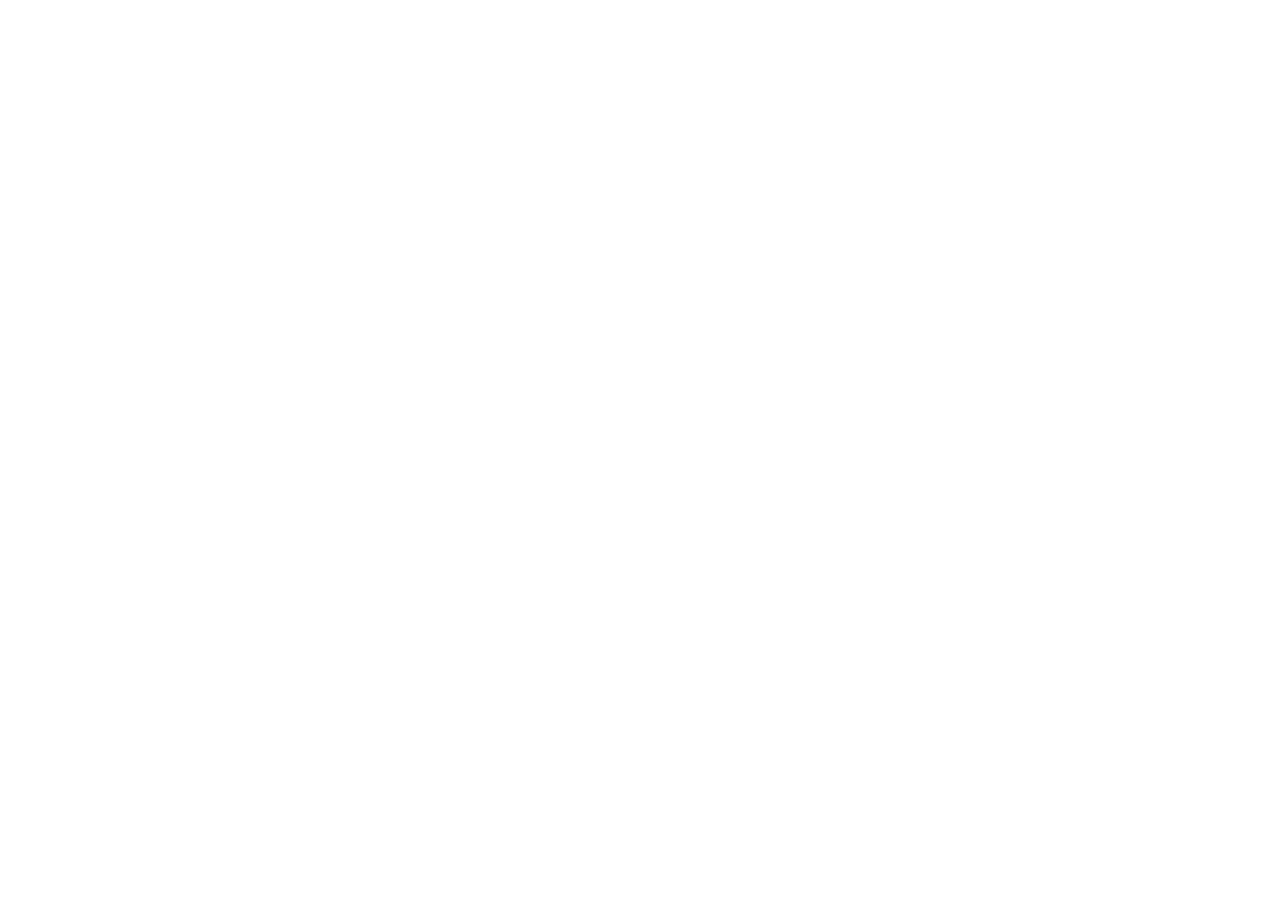
==== src/main/resources/templates/game.html @ bbf458ec "test websocket example" ====
<!DOCTYPE html>
<html lang="en">
<head>
    <meta charset="UTF-8"/>
    <title>Game</title>

    <script src="/webjars/jquery/jquery.min.js"></script>
    <script src="/webjars/sockjs-client/sockjs.min.js"></script>
    <script src="/webjars/stomp-websocket/stomp.min.js"></script>
    <script src="/js/app.js"></script>
    <script src="http://cdnjs.cloudflare.com/ajax/libs/phaser/2.6.2/phaser.min.js"></script>
    <script src="/js/config.js"></script>
    <script src="/js/game.js"></script>
    <script src="/js/gamestart.js"></script>
    <script src="/js/client.js"></script>

</head>
<body>
    <div id="user">
        <p id="user-id"></p>
        <p id="user-nickname"></p>
    </div>
    <div id="game"></div>
</body>
</html>
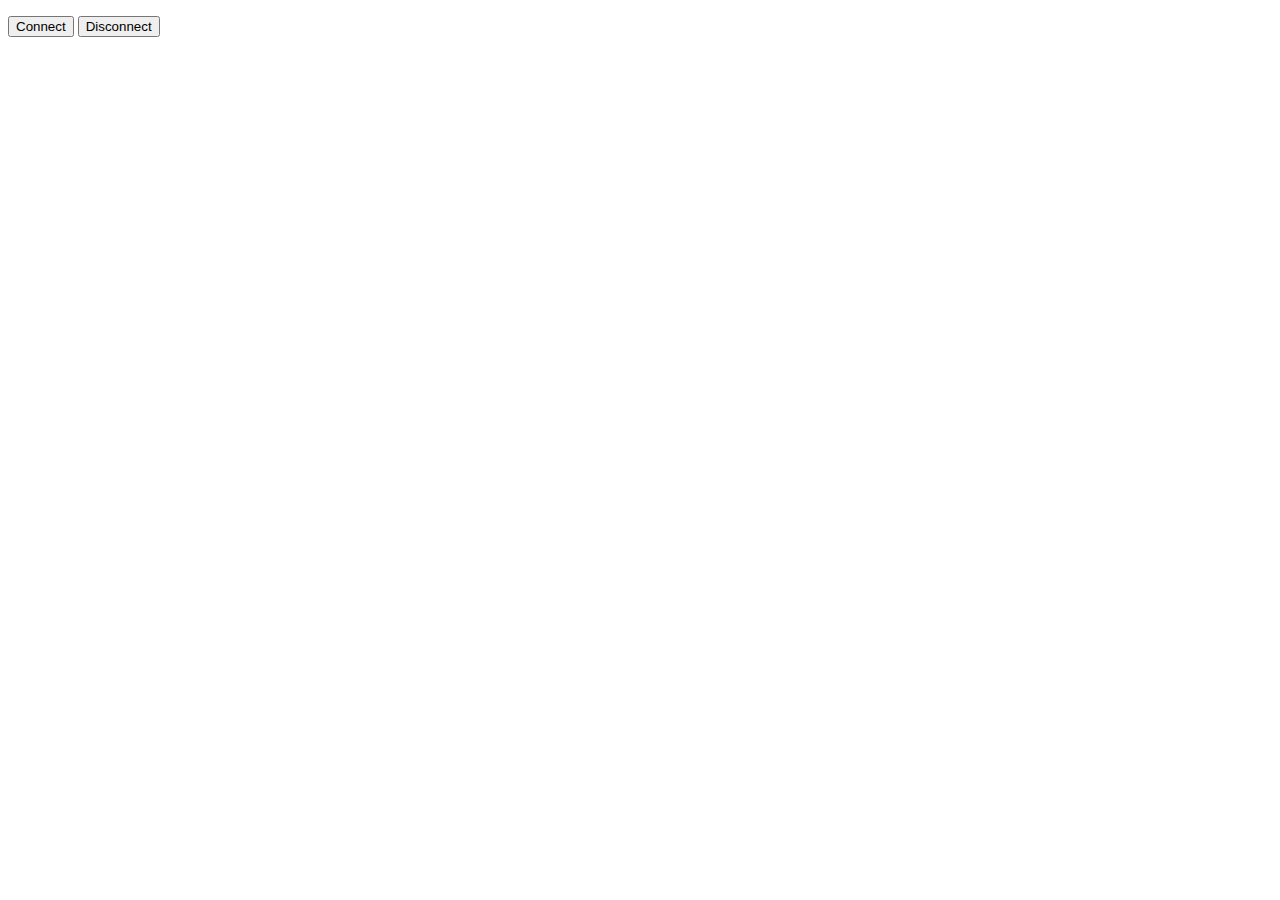
==== commit 2aa3bd7b: "'create room' feature has been added" ====
--- a/src/main/resources/templates/game.html
+++ b/src/main/resources/templates/game.html
@@ -7,7 +7,6 @@
     <script src="/webjars/jquery/jquery.min.js"></script>
     <script src="/webjars/sockjs-client/sockjs.min.js"></script>
     <script src="/webjars/stomp-websocket/stomp.min.js"></script>
-    <script src="/js/app.js"></script>
     <script src="http://cdnjs.cloudflare.com/ajax/libs/phaser/2.6.2/phaser.min.js"></script>
     <script src="/js/config.js"></script>
     <script src="/js/game.js"></script>
@@ -19,6 +18,8 @@
     <div id="user">
         <p id="user-id"></p>
         <p id="user-nickname"></p>
+        <button id="connect">Connect</button>
+        <button id="disconnect">Disconnect</button>
     </div>
     <div id="game"></div>
 </body>
